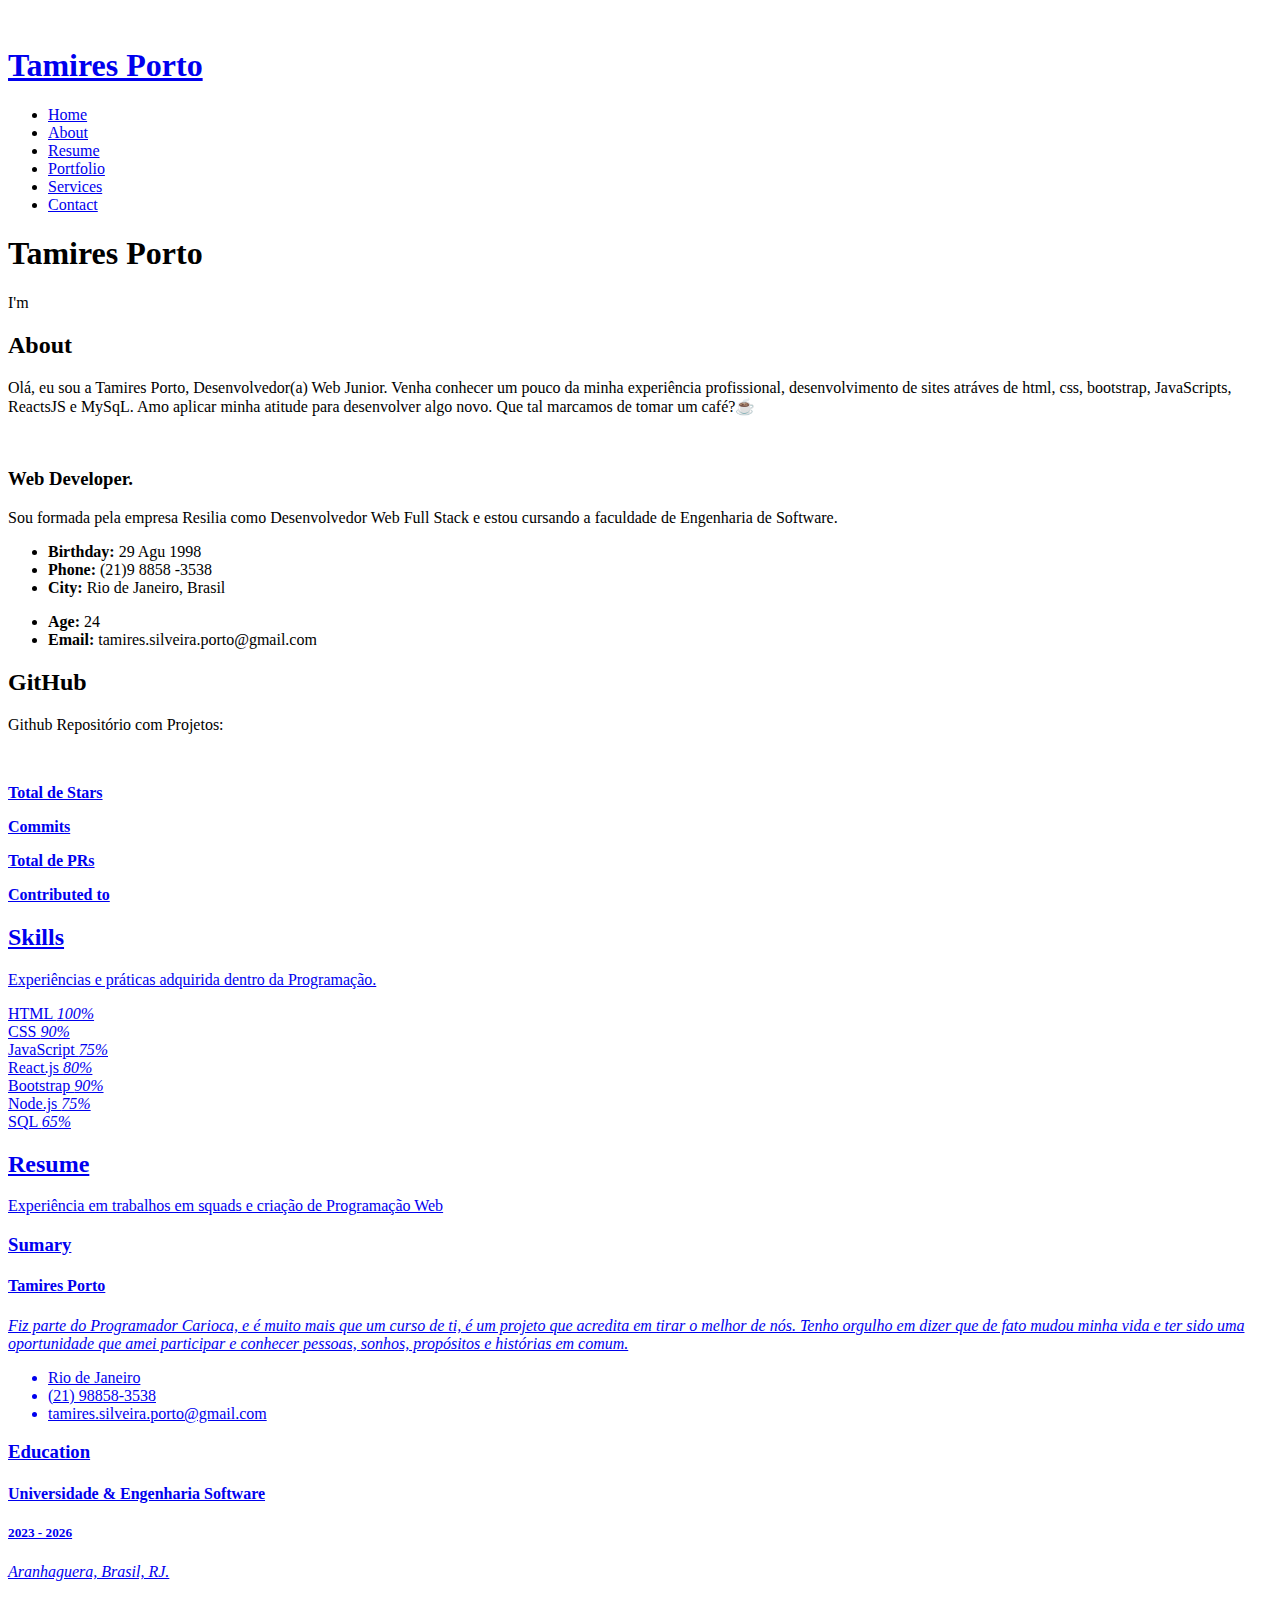
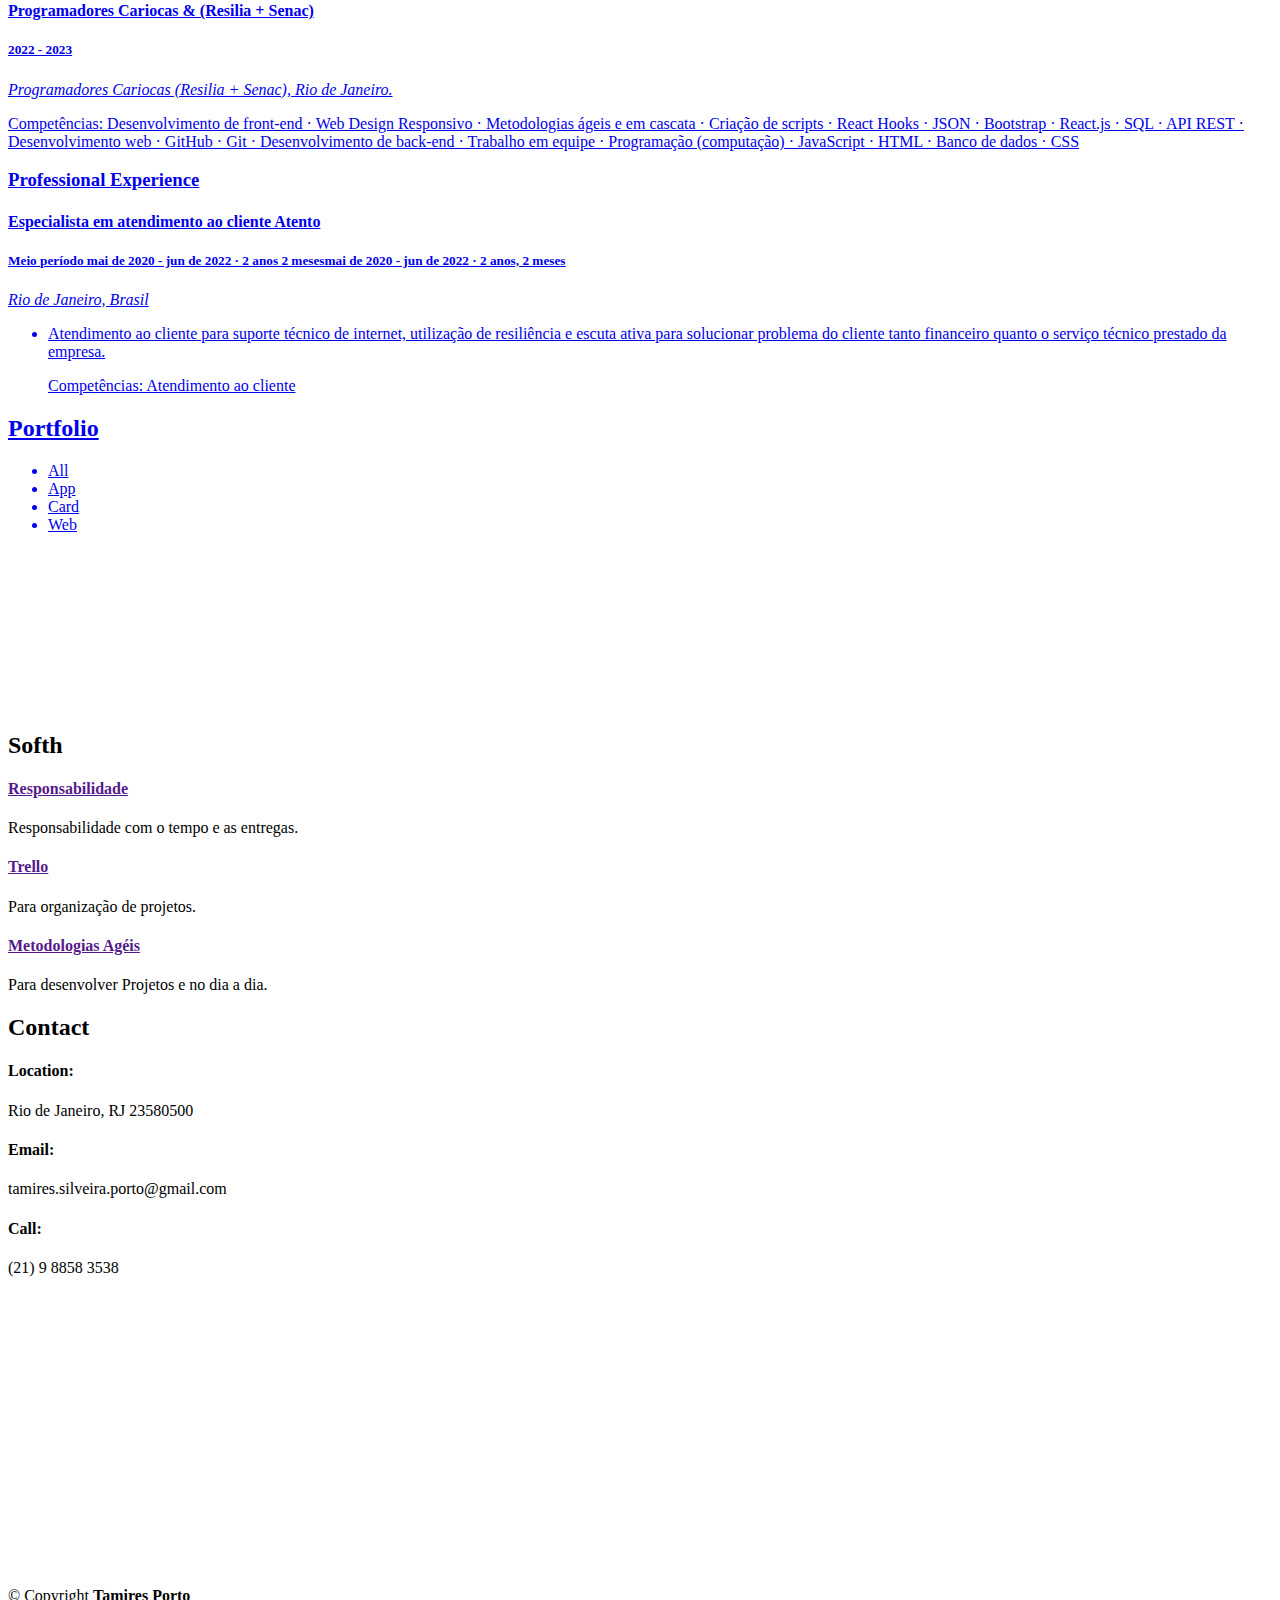
==== index.html @ 6d44c8f4 "Update index.html" ====
<!DOCTYPE html>
<html lang="en">

<head>
  <meta charset="utf-8">
  <meta content="width=device-width, initial-scale=1.0" name="viewport">

  <title>Tamires Porto</title>
  <meta content="" name="description">
  <meta content="" name="keywords">

  <!-- Favicons -->
  <link href="/img/png-transparent-white-tea-coffee-darjeeling-tea-tea-leaf-grading-black-tea-food-cafe-logo.png" rel="icon">
  <link href="/img/png-transparent-white-tea-coffee-darjeeling-tea-tea-leaf-grading-black-tea-food-cafe-logo.png" rel="apple-touch-icon">

  <!-- Google Fonts -->
  <link
    href="https://fonts.googleapis.com/css?family=Open+Sans:300,300i,400,400i,600,600i,700,700i|Raleway:300,300i,400,400i,500,500i,600,600i,700,700i|Poppins:300,300i,400,400i,500,500i,600,600i,700,700i"
    rel="stylesheet">

  <!-- Vendor CSS Files -->
  <link href="assets/vendor/aos/aos.css" rel="stylesheet">
  <link href="assets/vendor/bootstrap/css/bootstrap.min.css" rel="stylesheet">
  <link href="assets/vendor/bootstrap-icons/bootstrap-icons.css" rel="stylesheet">
  <link href="assets/vendor/boxicons/css/boxicons.min.css" rel="stylesheet">
  <link href="assets/vendor/glightbox/css/glightbox.min.css" rel="stylesheet">
  <link href="assets/vendor/swiper/swiper-bundle.min.css" rel="stylesheet">

  <!-- Template Main CSS File -->
  <link href="assets/css/style.css" rel="stylesheet">
</head>

<body>

  <!-- ======= Mobile nav toggle button ======= -->
  <i class="bi bi-list mobile-nav-toggle d-xl-none"></i>

  <!-- ======= Header ======= -->
  <header id="header">
    <div class="d-flex flex-column">

      <div class="profile">
        <img src="/img/me.png" alt="" class="img-fluid rounded-circle">
        <h1 class="text-light"><a href="index.html">Tamires Porto</a></h1>
        <div class="social-links mt-3 text-center">
          <a href="https://www.linkedin.com/in/tamires-porto/" class="linkedin"><i class="bx bxl-linkedin"></i></a>
        </div>
      </div>

      <nav id="navbar" class="nav-menu navbar">
        <ul>
          <li><a href="#hero" class="nav-link scrollto active"><i class="bx bx-home"></i> <span>Home</span></a></li>
          <li><a href="#about" class="nav-link scrollto"><i class="bx bx-user"></i> <span>About</span></a></li>
          <li><a href="#resume" class="nav-link scrollto"><i class="bx bx-file-blank"></i> <span>Resume</span></a></li>
          <li><a href="#portfolio" class="nav-link scrollto"><i class="bx bx-book-content"></i>
              <span>Portfolio</span></a></li>
          <li><a href="#services" class="nav-link scrollto"><i class="bx bx-server"></i> <span>Services</span></a></li>
          <li><a href="/Curriculo - Tamires Porto.docx (1).pdf" class="nav-link scrollto"><i class="bx bx-envelope"></i> <span>Contact</span></a></li>
        </ul>
      </nav><!-- .nav-menu -->
    </div>
  </header><!-- End Header -->

  <!-- ======= Hero Section ======= -->
  <section id="hero" class="d-flex flex-column justify-content-center align-items-center">
    <div class="hero-container" data-aos="fade-in">
      <h1>Tamires Porto</h1>
      <p>I'm <span class="typed" data-typed-items="Developer"></span></p>
    </div>
  </section><!-- End Hero -->

  <main id="main">

    <!-- ======= About Section ======= -->
    <section id="about" class="about">
      <div class="container">

        <div class="section-title">
          <h2>About</h2>
          <p>Olá, eu sou a Tamires Porto, Desenvolvedor(a) Web Junior.
            Venha conhecer um pouco da minha experiência profissional, desenvolvimento de sites atráves de html, css,
            bootstrap, JavaScripts, ReactsJS e MySqL.
            Amo aplicar minha atitude para desenvolver algo novo.
            Que tal marcamos de tomar um café?☕</p>
        </div>

        <div class="row">
          <div class="col-lg-4" data-aos="fade-right">
            <img src="/img/326222977_1924621014536041_306482550945580991_n.jpg" class="img-fluid" alt="">
          </div>
          <div class="col-lg-8 pt-4 pt-lg-0 content" data-aos="fade-left">
            <h3> Web Developer.</h3>
            <p class="fst-italic">
              Sou formada pela empresa Resilia como Desenvolvedor Web Full Stack e estou cursando a faculdade de
              Engenharia de Software.
            </p>
            <div class="row">
              <div class="col-lg-6">
                <ul>
                  <li><i class="bi bi-chevron-right"></i> <strong>Birthday:</strong> <span>29 Agu 1998</span></li>
                  <li><i class="bi bi-chevron-right"></i> <strong>Phone:</strong> <span>(21)9 8858 -3538</span></li>
                  <li><i class="bi bi-chevron-right"></i> <strong>City:</strong> <span>Rio de Janeiro, Brasil</span>
                  </li>
                </ul>
              </div>
              <div class="col-lg-6">
                <ul>
                  <li><i class="bi bi-chevron-right"></i> <strong>Age:</strong> <span>24</span></li>
                  <li><i class="bi bi-chevron-right"></i> <strong>Email:</strong>
                    <span>tamires.silveira.porto@gmail.com</span></li>
                </ul>
              </div>
            </div>

          </div>
        </div>

      </div>
    </section><!-- End About Section -->

    <!-- ======= Facts Section ======= -->
    <section id="facts" class="facts">
      <div class="container">

        <div class="section-title">
          <h2>GitHub</h2>
          <p>Github Repositório com Projetos:</p> <li><a href="https://github.com/Tamiresporto" class="nav-link scrollto"><i class="bx bx-envelope"></i>
        </div>

        <div class="row no-gutters">

          <div class="col-lg-3 col-md-6 d-md-flex align-items-md-stretch" data-aos="fade-up">
            <div class="count-box">
              <i class="bi bi-emoji-smile"></i>
              <span data-purecounter-start="0" data-purecounter-end="27" data-purecounter-duration="1"
                class="purecounter"></span>
              <p><strong>Total de Stars</strong>  </p>
            </div>
          </div>

          <div class="col-lg-3 col-md-6 d-md-flex align-items-md-stretch" data-aos="fade-up" data-aos-delay="100">
            <div class="count-box">
              <i class="bi bi-journal-richtext"></i>
              <span data-purecounter-start="0" data-purecounter-end="1000" data-purecounter-duration="1"
                class="purecounter"></span>
              <p><strong>Commits</strong> </p>
            </div>
          </div>

          <div class="col-lg-3 col-md-6 d-md-flex align-items-md-stretch" data-aos="fade-up" data-aos-delay="200">
            <div class="count-box">
              <i class="bi bi-headset"></i>
              <span data-purecounter-start="0" data-purecounter-end="26" data-purecounter-duration="1"
                class="purecounter"></span>
              <p><strong>Total de PRs</strong>  </p>
            </div>
          </div>

          <div class="col-lg-3 col-md-6 d-md-flex align-items-md-stretch" data-aos="fade-up" data-aos-delay="300">
            <div class="count-box">
              <i class="bi bi-people"></i>
              <span data-purecounter-start="0" data-purecounter-end="4" data-purecounter-duration="1"
                class="purecounter"></span>
              <p><strong>Contributed to</strong>  </p>
            </div>
          </div>

        </div>

      </div>
    </section><!-- End Facts Section -->

    <!-- ======= Skills Section ======= -->
    <section id="skills" class="skills section-bg">
      <div class="container">

        <div class="section-title">
          <h2>Skills</h2>
          <p>Experiências e práticas adquirida dentro da Programação.</p>
        </div>

        <div class="row skills-content">

          <div class="col-lg-6" data-aos="fade-up">

            <div class="progress">
              <span class="skill">HTML <i class="val">100%</i></span>
              <div class="progress-bar-wrap">
                <div class="progress-bar" role="progressbar" aria-valuenow="100" aria-valuemin="0" aria-valuemax="100">
                </div>
              </div>
            </div>

            <div class="progress">
              <span class="skill">CSS <i class="val">90%</i></span>
              <div class="progress-bar-wrap">
                <div class="progress-bar" role="progressbar" aria-valuenow="90" aria-valuemin="0" aria-valuemax="100">
                </div>
              </div>
            </div>

            <div class="progress">
              <span class="skill">JavaScript <i class="val">75%</i></span>
              <div class="progress-bar-wrap">
                <div class="progress-bar" role="progressbar" aria-valuenow="75" aria-valuemin="0" aria-valuemax="100">
                </div>
              </div>
            </div>

          </div>

          <div class="col-lg-6" data-aos="fade-up" data-aos-delay="100">

            <div class="progress">
              <span class="skill">React.js <i class="val">80%</i></span>
              <div class="progress-bar-wrap">
                <div class="progress-bar" role="progressbar" aria-valuenow="80" aria-valuemin="0" aria-valuemax="100">
                </div>
              </div>
            </div>

            <div class="progress">
              <span class="skill">Bootstrap <i class="val">90%</i></span>
              <div class="progress-bar-wrap">
                <div class="progress-bar" role="progressbar" aria-valuenow="90" aria-valuemin="0" aria-valuemax="100">
                </div>
              </div>
            </div>

            <div class="progress">
              <span class="skill">Node.js <i class="val">75%</i></span>
              <div class="progress-bar-wrap">
                <div class="progress-bar" role="progressbar" aria-valuenow="90" aria-valuemin="0" aria-valuemax="100">
                </div>
              </div>
            </div>

            <div class="progress">
              <span class="skill">SQL <i class="val">65%</i></span>
              <div class="progress-bar-wrap">
                <div class="progress-bar" role="progressbar" aria-valuenow="55" aria-valuemin="0" aria-valuemax="100">
                </div>
              </div>
            </div>

          </div>

        </div>

      </div>
    </section><!-- End Skills Section -->

    <!-- ======= Resume Section ======= -->
    <section id="resume" class="resume">
      <div class="container">

        <div class="section-title">
          <h2>Resume</h2>
          <p>Experiência em trabalhos em squads e criação de Programação Web</p>
        </div>

        <div class="row">
          <div class="col-lg-6" data-aos="fade-up">
            <h3 class="resume-title">Sumary</h3>
            <div class="resume-item pb-0">
              <h4>Tamires Porto</h4>
              <p><em> Fiz parte do Programador Carioca, e é muito mais que um curso de ti, é um projeto que acredita em tirar o melhor de nós. Tenho orgulho em dizer que de fato mudou minha vida e ter sido uma oportunidade que amei participar e conhecer pessoas, sonhos, propósitos e histórias em comum.  </em></p>
              <ul>
                <li>Rio de Janeiro</li>
                <li>(21) 98858-3538</li>
                <li>tamires.silveira.porto@gmail.com</li>
              </ul>
            </div>

            <h3 class="resume-title">Education</h3>
            <div class="resume-item">
              <h4> Universidade &amp; Engenharia Software</h4>
              <h5>2023 - 2026</h5>
              <p><em>Aranhaguera, Brasil, RJ.</em></p>
              <p>  </p>
            </div>
            <div class="resume-item">
              <h4>Programadores Cariocas &amp; (Resilia + Senac)</h4>
              <h5>2022 - 2023</h5>
              <p><em>Programadores Cariocas (Resilia + Senac), Rio de Janeiro.</em></p>
              <p>
                Competências: Desenvolvimento de front-end · Web Design Responsivo · Metodologias ágeis e em cascata ·
                Criação de scripts · React Hooks · JSON · Bootstrap · React.js · SQL · API REST · Desenvolvimento web ·
                GitHub · Git · Desenvolvimento de back-end · Trabalho em equipe · Programação (computação) · JavaScript
                · HTML · Banco de dados · CSS</p>
            </div>
          </div>
          <div class="col-lg-6" data-aos="fade-up" data-aos-delay="100">
            <h3 class="resume-title">Professional Experience</h3>
            <div class="resume-item">
              <h4>Especialista em atendimento ao cliente
                Atento</h4>
              <h5>Meio período
                mai de 2020 - jun de 2022 · 2 anos 2 mesesmai de 2020 - jun de 2022 · 2 anos, 2 meses</h5>
              <p><em>Rio de Janeiro, Brasil</em></p>
              <ul>
                <li>
                  Atendimento ao cliente para suporte técnico de internet, utilização de resiliência e escuta ativa para
                  solucionar problema do cliente tanto financeiro quanto o serviço técnico prestado da empresa. <p></p>
                <p></p> Competências: Atendimento ao cliente</li>
              </ul>
            </div>
          </div>
        </div>

      </div>
    </section><!-- End Resume Section -->

    <!-- ======= Portfolio Section ======= -->
    <section id="portfolio" class="portfolio section-bg">
      <div class="container">

        <div class="section-title">
          <h2>Portfolio</h2>
        </div>

        <div class="row" data-aos="fade-up">
          <div class="col-lg-12 d-flex justify-content-center">
            <ul id="portfolio-flters">
              <li data-filter="*" class="filter-active">All</li>
              <li data-filter=".filter-app">App</li>
              <li data-filter=".filter-card">Card</li>
              <li data-filter=".filter-web">Web</li>
            </ul>
          </div>
        </div>

        <div class="row portfolio-container" data-aos="fade-up" data-aos-delay="100">

          <div class="col-lg-4 col-md-6 portfolio-item filter-app">
            <div class="portfolio-wrap">
              <img src="/img/Screenshot_5.png" class="img-fluid" alt="">
              <div class="portfolio-links">
                <a href="assets/img/portfolio/portfolio-1.jpg" data-gallery="portfolioGallery"
                  class="portfolio-lightbox" title="App 1"><i class="bx bx-plus"></i></a>
                <a href="portfolio-details.html" title="More Details"><i class="bx bx-link"></i></a>
              </div>
            </div>
          </div>

          <div class="col-lg-4 col-md-6 portfolio-item filter-web">
            <div class="portfolio-wrap">
              <img src="/img/Screenshot_2.png" class="img-fluid" alt="">
              <div class="portfolio-links">
                <a href="assets/img/portfolio/portfolio-2.jpg" data-gallery="portfolioGallery"
                  class="portfolio-lightbox" title="Web 3"><i class="bx bx-plus"></i></a>
                <a href="portfolio-details.html" title="More Details"><i class="bx bx-link"></i></a>
              </div>
            </div>
          </div>

          <div class="col-lg-4 col-md-6 portfolio-item filter-app">
            <div class="portfolio-wrap">
              <img src="/img/Screenshot_4.png" class="img-fluid" alt="">
              <div class="portfolio-links">
                <a href="assets/img/portfolio/portfolio-3.jpg" data-gallery="portfolioGallery"
                  class="portfolio-lightbox" title="App 2"><i class="bx bx-plus"></i></a>
                <a href="portfolio-details.html" title="More Details"><i class="bx bx-link"></i></a>
              </div>
            </div>
          </div>

          <div class="col-lg-4 col-md-6 portfolio-item filter-card">
            <div class="portfolio-wrap">
              <img src="/agenda-sus1.png" class="img-fluid" alt="">
              <div class="portfolio-links">
                <a href="assets/img/portfolio/portfolio-4.jpg" data-gallery="portfolioGallery"
                  class="portfolio-lightbox" title="Card 2"><i class="bx bx-plus"></i></a>
                <a href="portfolio-details.html" title="More Details"><i class="bx bx-link"></i></a>
              </div>
            </div>
          </div>

          <div class="col-lg-4 col-md-6 portfolio-item filter-web">
            <div class="portfolio-wrap">
              <img src="/agenda-sus2.png" class="img-fluid" alt="">
              <div class="portfolio-links">
                <a href="/" data-gallery="portfolioGallery"
                  class="portfolio-lightbox" title="Web 2"><i class="bx bx-plus"></i></a>
                <a href="portfolio-details.html" title="More Details"><i class="bx bx-link"></i></a>
              </div>
            </div>
          </div>

          <div class="col-lg-4 col-md-6 portfolio-item filter-app">
            <div class="portfolio-wrap">
              <img src="/agenda-sus3.png" class="img-fluid" alt="">
              <div class="portfolio-links">
                <a href="assets/img/portfolio/portfolio-6.jpg" data-gallery="portfolioGallery"
                  class="portfolio-lightbox" title="App 3"><i class="bx bx-plus"></i></a>
                <a href="portfolio-details.html" title="More Details"><i class="bx bx-link"></i></a>
              </div>
            </div>
          </div>

          <div class="col-lg-4 col-md-6 portfolio-item filter-card">
            <div class="portfolio-wrap">
              <img src="/agenda-sus4.png" class="img-fluid" alt="">
              <div class="portfolio-links">
                <a href="assets/img/portfolio/portfolio-7.jpg" data-gallery="portfolioGallery"
                  class="portfolio-lightbox" title="Card 1"><i class="bx bx-plus"></i></a>
                <a href="portfolio-details.html" title="More Details"><i class="bx bx-link"></i></a>
              </div>
            </div>
          </div>

          <div class="col-lg-4 col-md-6 portfolio-item filter-card">
            <div class="portfolio-wrap">
              <img src="/212447594-3adab772-77f7-4ada-939d-9a1ff1f20e85.png" class="img-fluid" alt="">
              <div class="portfolio-links">
                <a href="assets/img/portfolio/portfolio-8.jpg" data-gallery="portfolioGallery"
                  class="portfolio-lightbox" title="Card 3"><i class="bx bx-plus"></i></a>
                <a href="portfolio-details.html" title="More Details"><i class="bx bx-link"></i></a>
              </div>
            </div>
          </div>

          <div class="col-lg-4 col-md-6 portfolio-item filter-web">
            <div class="portfolio-wrap">
              <img src="/212448205-b4f70392-0a84-45dd-9109-e67bae07c248.png" class="img-fluid" alt="">
              <div class="portfolio-links">
                <a href="assets/img/portfolio/portfolio-9.jpg" data-gallery="portfolioGallery"
                  class="portfolio-lightbox" title="Web 3"><i class="bx bx-plus"></i></a>
                <a href="portfolio-details.html" title="More Details"><i class="bx bx-link"></i></a>
              </div>
            </div>
          </div>

        </div>

      </div>
    </section><!-- End Portfolio Section -->

    <!-- ======= Services Section ======= -->
    <section id="services" class="services">
      <div class="container">

        <div class="section-title">
          <h2>Softh</h2>
          <p>  </p>
        </div>

        <div class="row">
          <div class="col-lg-4 col-md-6 icon-box" data-aos="fade-up">
            <div class="icon"><i class="bi bi-briefcase"></i></div>
            <h4 class="title"><a href="">Responsabilidade</a></h4>
            <p class="description">Responsabilidade com o tempo e as entregas. </p>
          </div>
          <div class="col-lg-4 col-md-6 icon-box" data-aos="fade-up" data-aos-delay="100">
            <div class="icon"><i class="bi bi-card-checklist"></i></div>
            <h4 class="title"><a href=""> Trello </a></h4>
            <p class="description"> Para organização de projetos. </p>
          </div>
          <div class="col-lg-4 col-md-6 icon-box" data-aos="fade-up" data-aos-delay="200">
            <div class="icon"><i class="bi bi-bar-chart"></i></div>
            <h4 class="title"><a href="">Metodologias Agéis</a></h4>
            <p class="description"> Para desenvolver Projetos e no dia a dia. </p>
          </div>
        </div>

      </div>
    </section><!-- End Services Section -->


    <!-- ======= Contact Section ======= -->
    <section id="contact" class="contact">
      <div class="container">

        <div class="section-title">
          <h2>Contact</h2>
        </div>

        <div class="row" data-aos="fade-in">

          <div class="col-lg-5 d-flex align-items-stretch">
            <div class="info">
              <div class="address">
                <i class="bi bi-geo-alt"></i>
                <h4>Location:</h4>
                <p> Rio de Janeiro, RJ 23580500</p>
              </div>

              <div class="email">
                <i class="bi bi-envelope"></i>
                <h4>Email:</h4>
                <p>tamires.silveira.porto@gmail.com</p>
              </div>

              <div class="phone">
                <i class="bi bi-phone"></i>
                <h4>Call:</h4>
                <p>(21) 9 8858 3538</p>
              </div>

              <iframe
                src="https://goo.gl/maps/V2dS5rFgruYEo4ok6"
                frameborder="0" style="border:0; width: 100%; height: 290px;" allowfullscreen></iframe>
            </div>

          </div>

        </div>

      </div>
    </section><!-- End Contact Section -->

  </main><!-- End #main -->

  <!-- ======= Footer ======= -->
  <footer id="footer">
    <div class="container">
      <div class="copyright">
        &copy; Copyright <strong><span>Tamires Porto</span></strong>
      </div>
      <div class="credits">
        <!-- All the links in the footer should remain intact. -->
        <!-- You can delete the links only if you purchased the pro version. -->
        <!-- Licensing information: https://bootstrapmade.com/license/ -->
        <!-- Purchase the pro version with working PHP/AJAX contact form: https://bootstrapmade.com/iportfolio-bootstrap-portfolio-websites-template/ -->
      </div>
    </div>
  </footer><!-- End  Footer -->

  <a href="#" class="back-to-top d-flex align-items-center justify-content-center"><i
      class="bi bi-arrow-up-short"></i></a>

  <!-- Vendor JS Files -->
  <script src="assets/vendor/purecounter/purecounter_vanilla.js"></script>
  <script src="assets/vendor/aos/aos.js"></script>
  <script src="assets/vendor/bootstrap/js/bootstrap.bundle.min.js"></script>
  <script src="assets/vendor/glightbox/js/glightbox.min.js"></script>
  <script src="assets/vendor/isotope-layout/isotope.pkgd.min.js"></script>
  <script src="assets/vendor/swiper/swiper-bundle.min.js"></script>
  <script src="assets/vendor/typed.js/typed.min.js"></script>
  <script src="assets/vendor/waypoints/noframework.waypoints.js"></script>
  <script src="assets/vendor/php-email-form/validate.js"></script>

  <!-- Template Main JS File -->
  <script src="assets/js/main.js"></script>

</body>

</html>
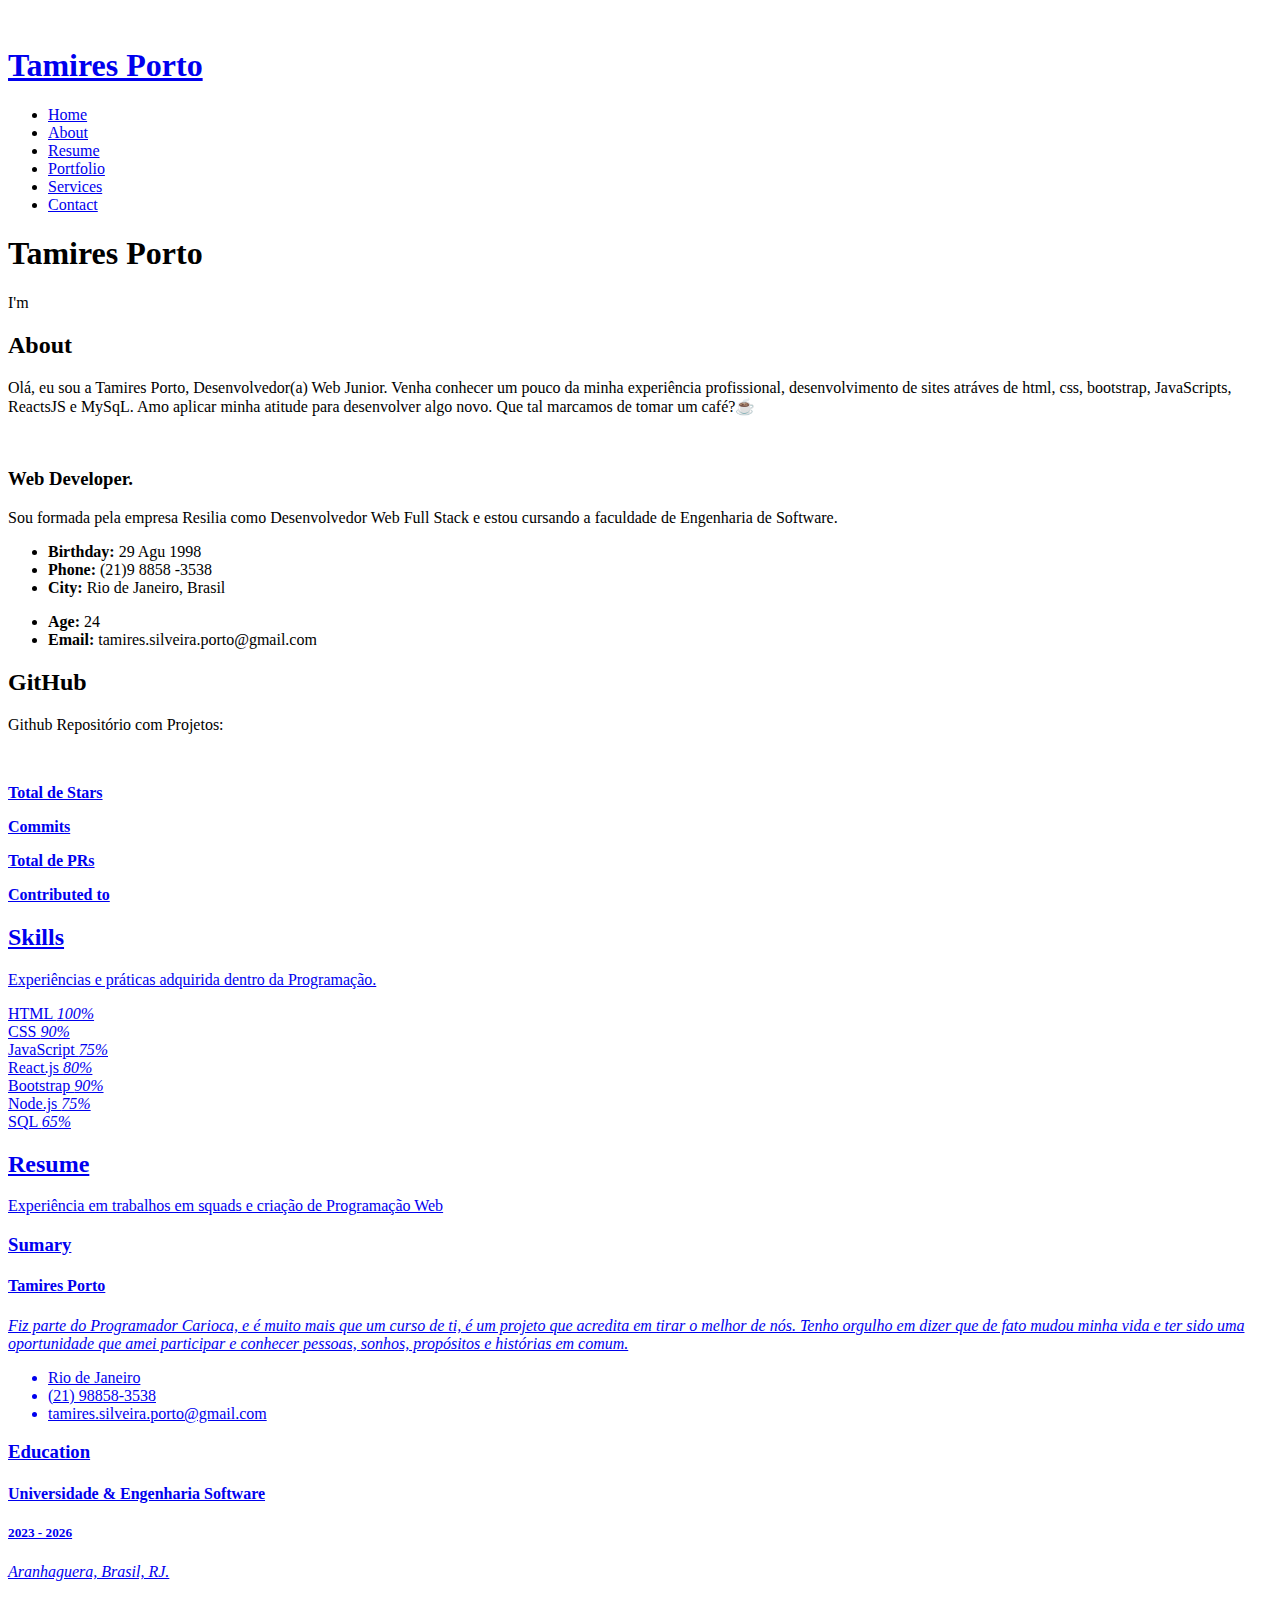
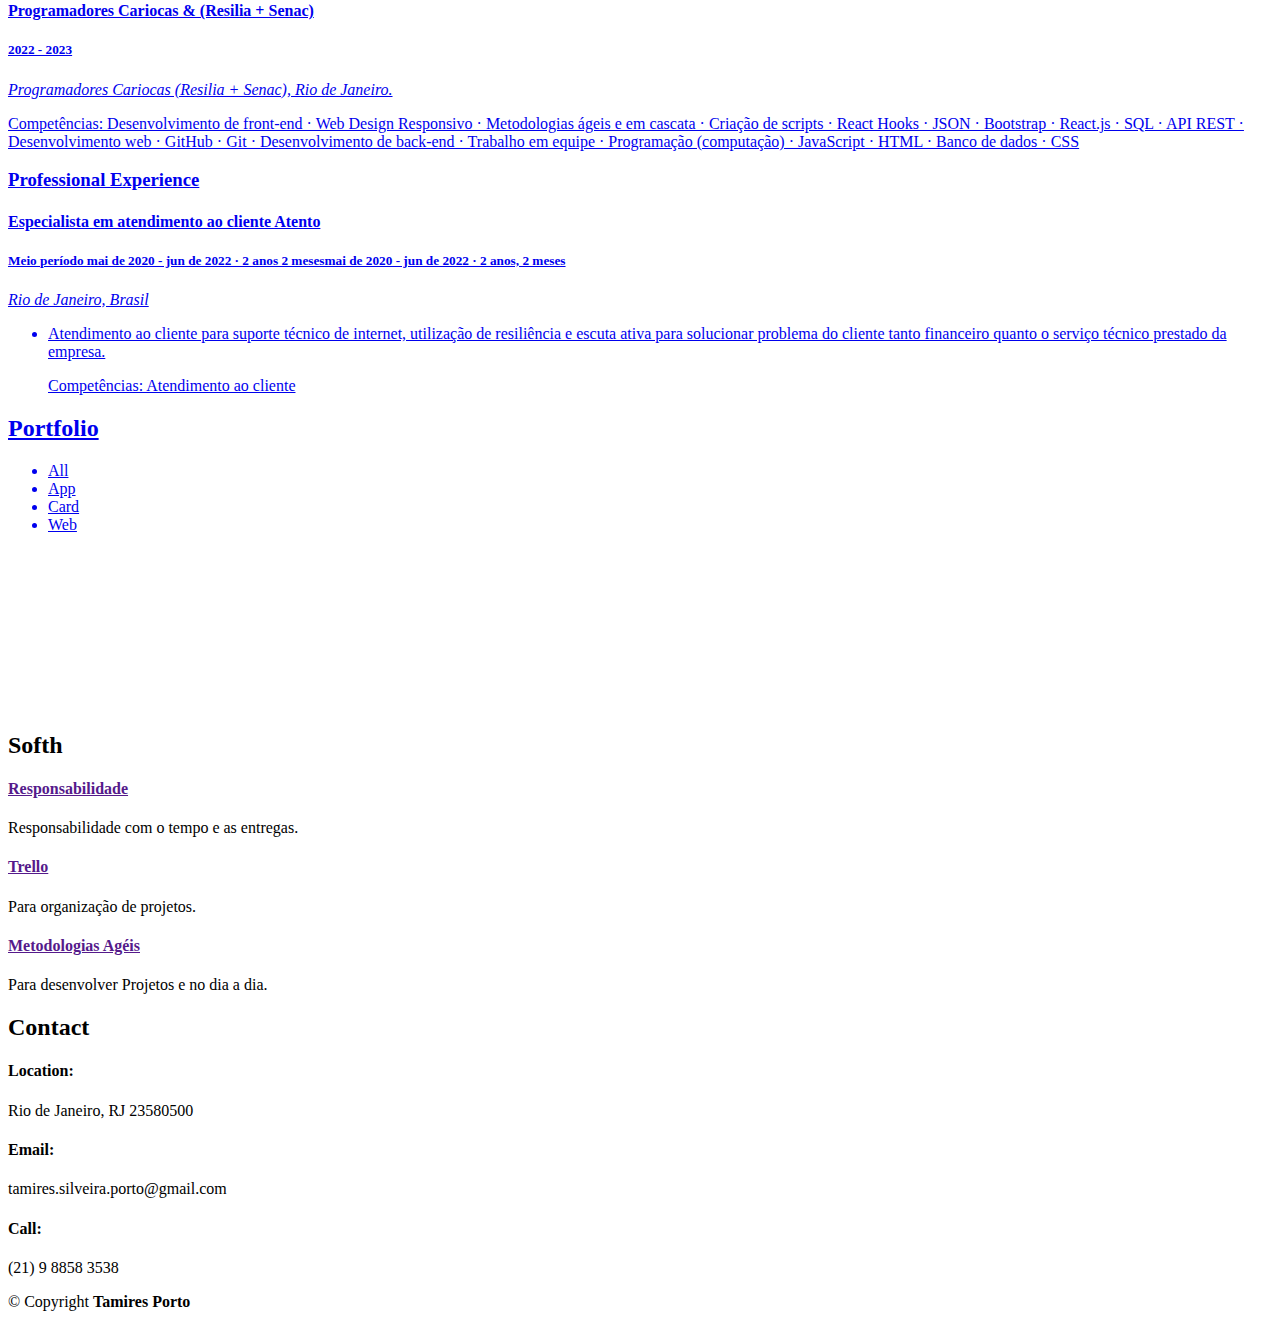
==== commit 05e4a964: "Update index.html" ====
--- a/index.html
+++ b/index.html
@@ -497,9 +497,6 @@
                 <p>(21) 9 8858 3538</p>
               </div>
 
-              <iframe
-                src="https://goo.gl/maps/V2dS5rFgruYEo4ok6"
-                frameborder="0" style="border:0; width: 100%; height: 290px;" allowfullscreen></iframe>
             </div>
 
           </div>
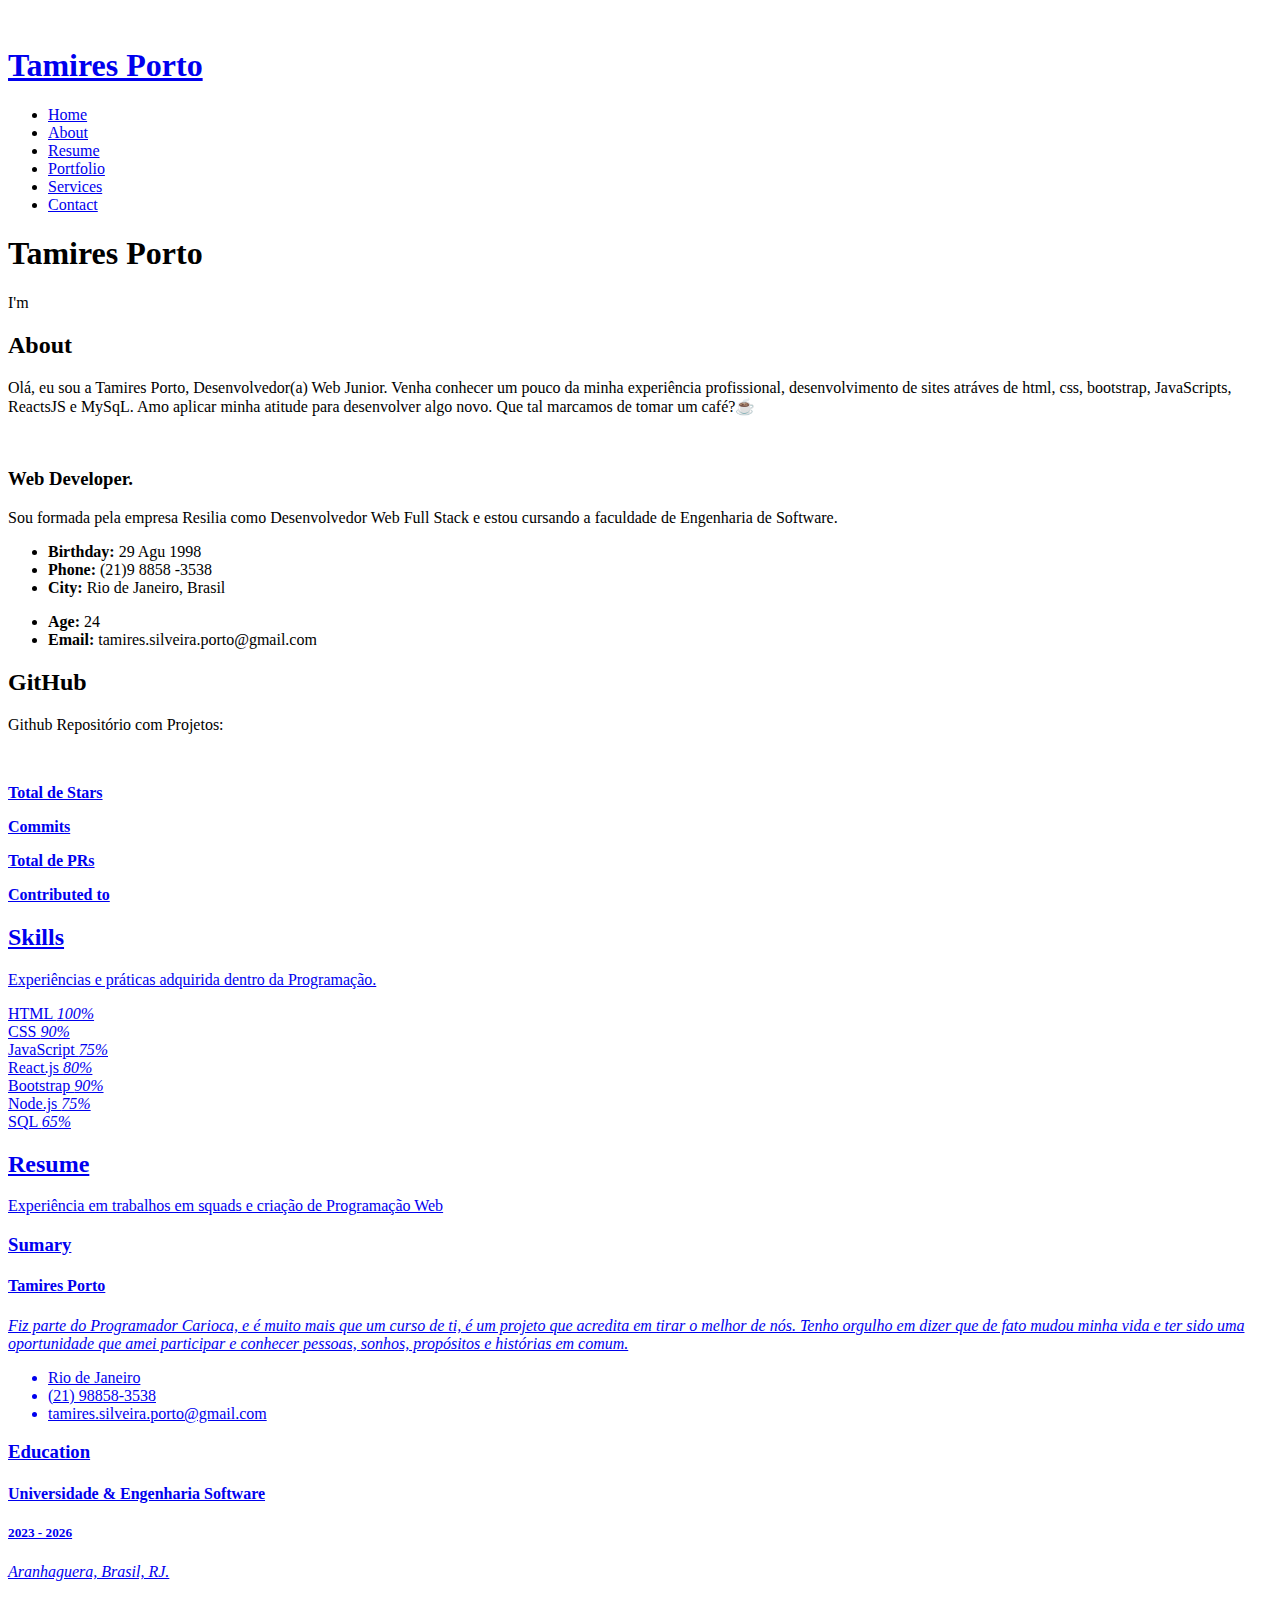
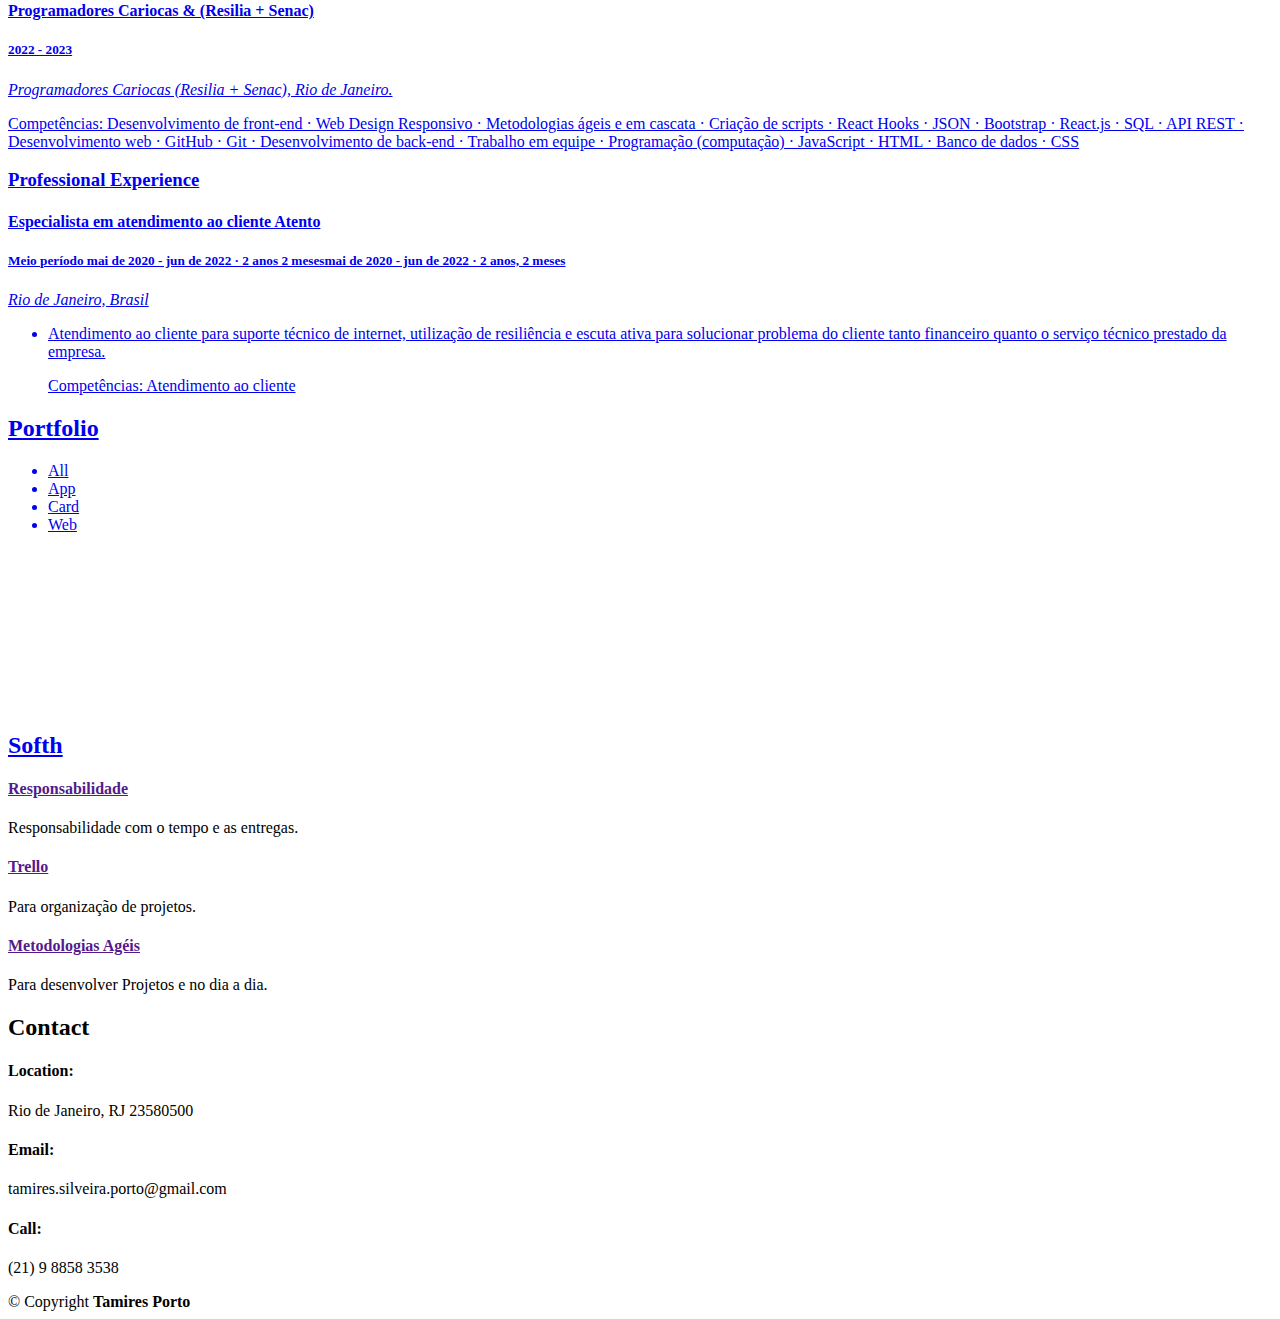
==== commit 7c8650ef: "Update index.html" ====
--- a/index.html
+++ b/index.html
@@ -335,99 +335,63 @@
           <div class="col-lg-4 col-md-6 portfolio-item filter-app">
             <div class="portfolio-wrap">
               <img src="/img/Screenshot_5.png" class="img-fluid" alt="">
-              <div class="portfolio-links">
-                <a href="assets/img/portfolio/portfolio-1.jpg" data-gallery="portfolioGallery"
-                  class="portfolio-lightbox" title="App 1"><i class="bx bx-plus"></i></a>
-                <a href="portfolio-details.html" title="More Details"><i class="bx bx-link"></i></a>
-              </div>
+   
             </div>
           </div>
 
           <div class="col-lg-4 col-md-6 portfolio-item filter-web">
             <div class="portfolio-wrap">
               <img src="/img/Screenshot_2.png" class="img-fluid" alt="">
-              <div class="portfolio-links">
-                <a href="assets/img/portfolio/portfolio-2.jpg" data-gallery="portfolioGallery"
-                  class="portfolio-lightbox" title="Web 3"><i class="bx bx-plus"></i></a>
-                <a href="portfolio-details.html" title="More Details"><i class="bx bx-link"></i></a>
-              </div>
+             
             </div>
           </div>
 
           <div class="col-lg-4 col-md-6 portfolio-item filter-app">
             <div class="portfolio-wrap">
               <img src="/img/Screenshot_4.png" class="img-fluid" alt="">
-              <div class="portfolio-links">
-                <a href="assets/img/portfolio/portfolio-3.jpg" data-gallery="portfolioGallery"
-                  class="portfolio-lightbox" title="App 2"><i class="bx bx-plus"></i></a>
-                <a href="portfolio-details.html" title="More Details"><i class="bx bx-link"></i></a>
-              </div>
+              
             </div>
           </div>
 
           <div class="col-lg-4 col-md-6 portfolio-item filter-card">
             <div class="portfolio-wrap">
               <img src="/agenda-sus1.png" class="img-fluid" alt="">
-              <div class="portfolio-links">
-                <a href="assets/img/portfolio/portfolio-4.jpg" data-gallery="portfolioGallery"
-                  class="portfolio-lightbox" title="Card 2"><i class="bx bx-plus"></i></a>
-                <a href="portfolio-details.html" title="More Details"><i class="bx bx-link"></i></a>
-              </div>
+            
             </div>
           </div>
 
           <div class="col-lg-4 col-md-6 portfolio-item filter-web">
             <div class="portfolio-wrap">
               <img src="/agenda-sus2.png" class="img-fluid" alt="">
-              <div class="portfolio-links">
-                <a href="/" data-gallery="portfolioGallery"
-                  class="portfolio-lightbox" title="Web 2"><i class="bx bx-plus"></i></a>
-                <a href="portfolio-details.html" title="More Details"><i class="bx bx-link"></i></a>
-              </div>
+             
             </div>
           </div>
 
           <div class="col-lg-4 col-md-6 portfolio-item filter-app">
             <div class="portfolio-wrap">
               <img src="/agenda-sus3.png" class="img-fluid" alt="">
-              <div class="portfolio-links">
-                <a href="assets/img/portfolio/portfolio-6.jpg" data-gallery="portfolioGallery"
-                  class="portfolio-lightbox" title="App 3"><i class="bx bx-plus"></i></a>
-                <a href="portfolio-details.html" title="More Details"><i class="bx bx-link"></i></a>
-              </div>
+            
             </div>
           </div>
 
           <div class="col-lg-4 col-md-6 portfolio-item filter-card">
             <div class="portfolio-wrap">
               <img src="/agenda-sus4.png" class="img-fluid" alt="">
-              <div class="portfolio-links">
-                <a href="assets/img/portfolio/portfolio-7.jpg" data-gallery="portfolioGallery"
-                  class="portfolio-lightbox" title="Card 1"><i class="bx bx-plus"></i></a>
-                <a href="portfolio-details.html" title="More Details"><i class="bx bx-link"></i></a>
-              </div>
+            
             </div>
           </div>
 
           <div class="col-lg-4 col-md-6 portfolio-item filter-card">
             <div class="portfolio-wrap">
               <img src="/212447594-3adab772-77f7-4ada-939d-9a1ff1f20e85.png" class="img-fluid" alt="">
-              <div class="portfolio-links">
-                <a href="assets/img/portfolio/portfolio-8.jpg" data-gallery="portfolioGallery"
-                  class="portfolio-lightbox" title="Card 3"><i class="bx bx-plus"></i></a>
-                <a href="portfolio-details.html" title="More Details"><i class="bx bx-link"></i></a>
-              </div>
+            
             </div>
           </div>
 
           <div class="col-lg-4 col-md-6 portfolio-item filter-web">
             <div class="portfolio-wrap">
               <img src="/212448205-b4f70392-0a84-45dd-9109-e67bae07c248.png" class="img-fluid" alt="">
-              <div class="portfolio-links">
-                <a href="assets/img/portfolio/portfolio-9.jpg" data-gallery="portfolioGallery"
-                  class="portfolio-lightbox" title="Web 3"><i class="bx bx-plus"></i></a>
-                <a href="portfolio-details.html" title="More Details"><i class="bx bx-link"></i></a>
-              </div>
+             
             </div>
           </div>
 
